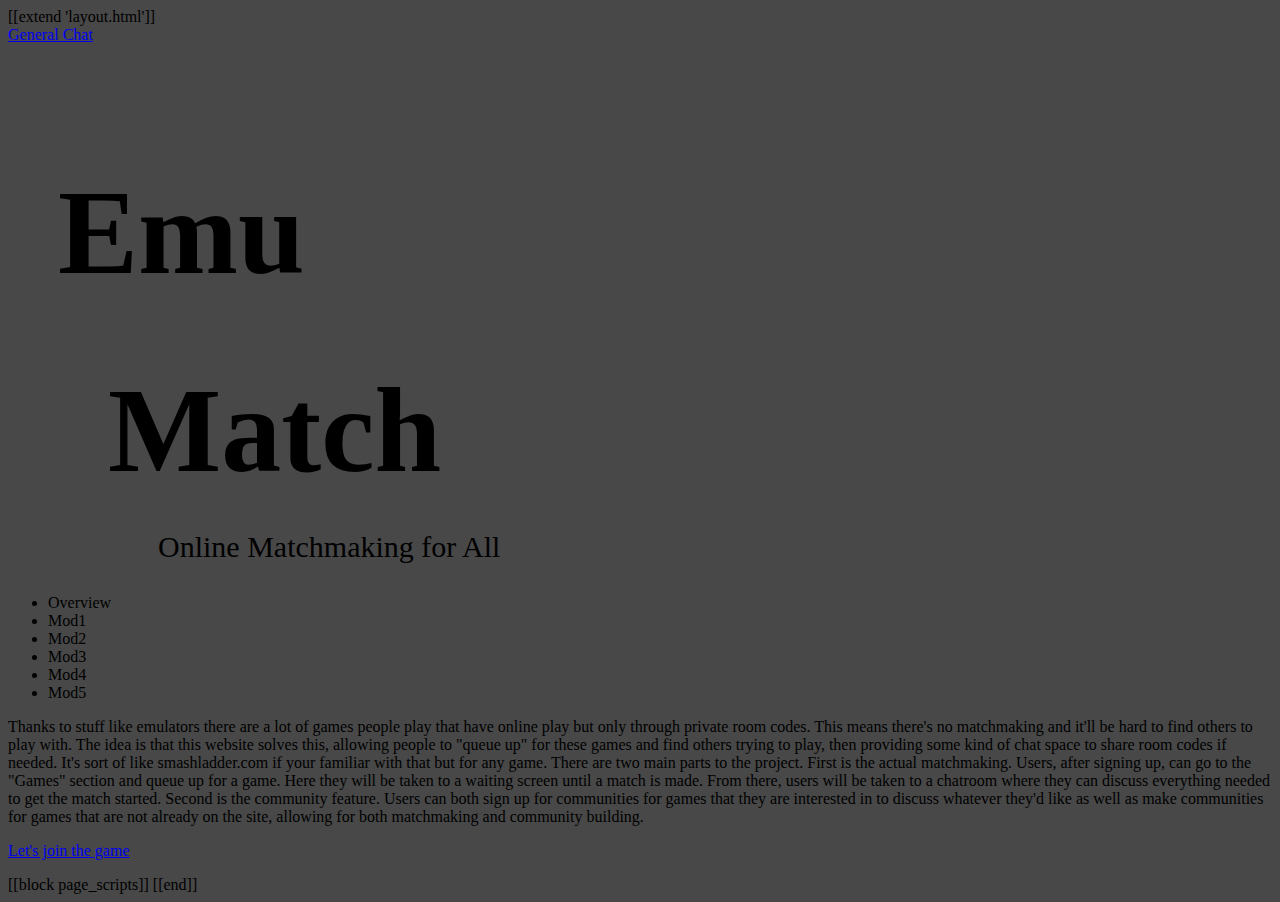
==== apps/emu_match/templates/index.html @ 3418e12c "beta design for game" ====
[[extend 'layout.html']]


<body style="background-color: #484848;">
</body>

<!--dicord 1:https://images4.alphacoders.com/121/1216476.jpg-->
<!--library 1: http://i0.hdslb.com/bfs/article/e33c67ffb2040a66289370a7fbf723b51b03e2fa.jpg-->

<!--div class="hero-head">
  <nav class="navbar">
    <div class="container">
      <div class="navbar-end">
        <div class="navbar-brand">
          <a class="navbar-item">
            <img src="EmuLogo2.png" alt="Logo" width="50" height="50">
          </a>
          <span class="navbar-burger" data-target="navbarMenuHeroA">
            <span></span>
            <span></span>
            <span></span>
          </span>
        </div>
      </div>
      
    </div>
  </nav>
</div-->


<section class="hero is-dark">


  <a href="[[=URL('general_chat', signer=url_signer)]]" class="button is-success">General Chat</a>

  <div class="hero-body" style="background-image: 
  url('Library1.jpg'); 
  background-size:100%;
  background-attachment: fixed;">

    <div class="container">
      <!--div class="notification is-dark"-->
        
        <p style="font-size:120px;margin-left:50px;margin-bottom:-60px">

          <strong>Emu</strong>
          
        </p>

        <p style="font-size:120px;margin-left:100px;margin-bottom:30px">
          <strong>Match</strong>
        </p>

        <p style="font-size:30px;margin-left:150px;">
          Online Matchmaking for All
        </p>
        
      <!--/div-->
    </div>
  </div>

  <div class="hero-foot">
    <nav class="tabs is-boxed is-fullwidth">
      <div class="container">
        <ul>
          <li>
            <a>Overview</a>
          </li>
          <li>
            <a>Mod1</a>
          </li>
          <li>
            <a>Mod2</a>
          </li>
          <li>
            <a>Mod3</a>
          </li>
          <li>
            <a>Mod4</a>
          </li>
          <li>
            <a>Mod5</a>
          </li>
        </ul>
      </div>
    </nav>
  </div>

</section>

<section class="hero" style="background-color: #484848;">
  <div class="hero-body">
    <div class="container">
      <p class="has-text-white">
        Thanks to stuff like emulators there are a lot of games people play that have online play but only through private room codes. This means there's no matchmaking and it'll be hard to find others to play with. The idea is that this website solves this, allowing people to "queue up" for these games and find others trying to play, then providing some kind of chat space to share room codes if needed. It's sort of like smashladder.com if your familiar with that but for any game. There are two main parts to the project. 

First is the actual matchmaking. Users, after signing up, can go to the "Games" section and queue up for a game. Here they will be taken to a waiting screen until a match is made. From there, users will be taken to a chatroom where they can discuss everything needed to get the match started. 

Second is the community feature. Users can both sign up for communities for games that they are interested in to discuss whatever they'd like as well as make communities for games that are not already on the site, allowing for both matchmaking and community building.
      </p>
    </div>
  </div>
</section>

<section class="hero is-dark">
  <div class="hero-body">
    <p class="title has-text-centered has-text-warning">
      <a href="[[=URL('rooms')]]">Let's join the game</a>
    </p>
    
  </div>
</section>

[[block page_scripts]]
<!-- Loads the index-specific js for Vue -->

<script src="js/index.js"></script>
[[end]]
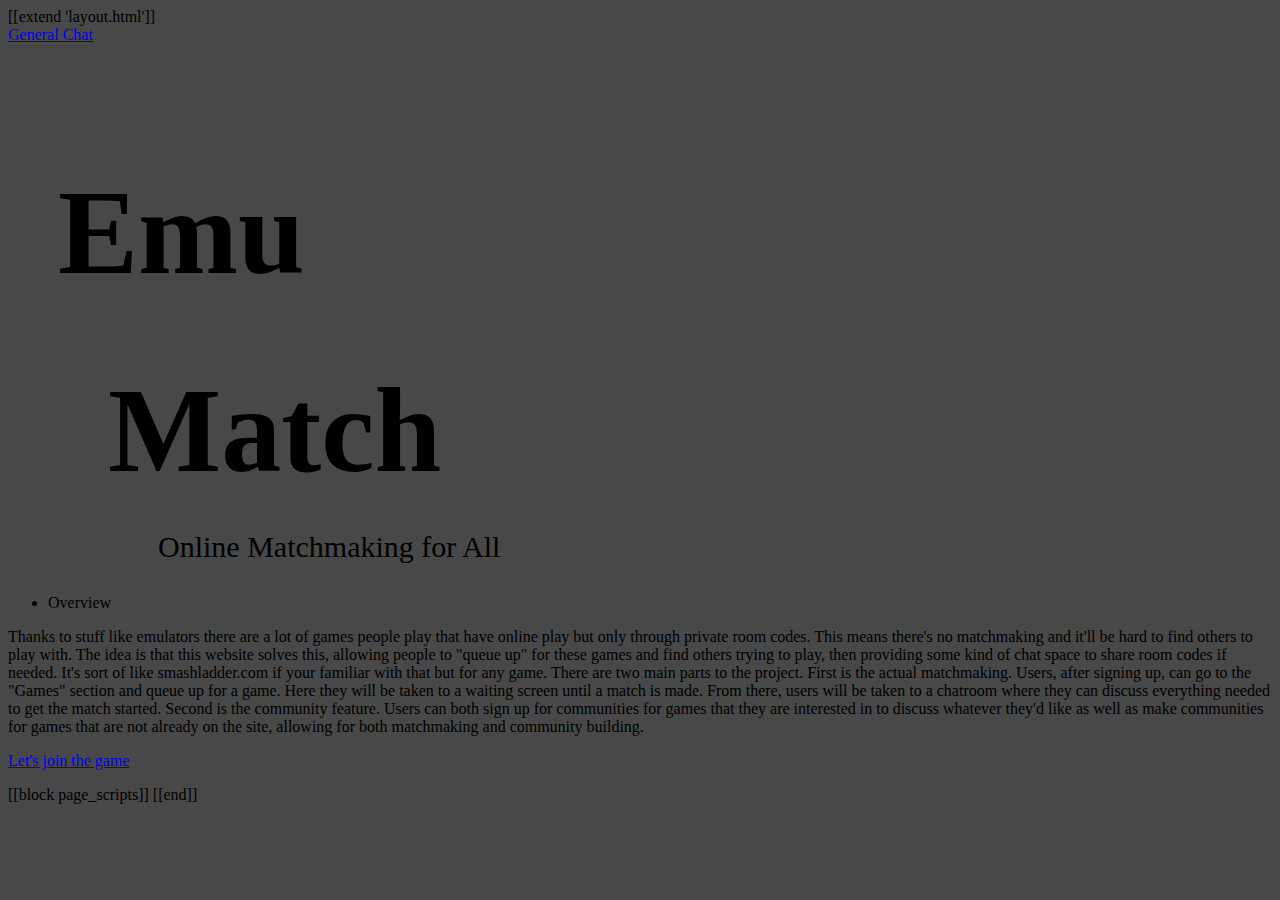
==== commit a2440b4e: "Final version of Game" ====
--- a/apps/emu_match/templates/index.html
+++ b/apps/emu_match/templates/index.html
@@ -3,29 +3,6 @@
 
 <body style="background-color: #484848;">
 </body>
-
-<!--dicord 1:https://images4.alphacoders.com/121/1216476.jpg-->
-<!--library 1: http://i0.hdslb.com/bfs/article/e33c67ffb2040a66289370a7fbf723b51b03e2fa.jpg-->
-
-<!--div class="hero-head">
-  <nav class="navbar">
-    <div class="container">
-      <div class="navbar-end">
-        <div class="navbar-brand">
-          <a class="navbar-item">
-            <img src="EmuLogo2.png" alt="Logo" width="50" height="50">
-          </a>
-          <span class="navbar-burger" data-target="navbarMenuHeroA">
-            <span></span>
-            <span></span>
-            <span></span>
-          </span>
-        </div>
-      </div>
-      
-    </div>
-  </nav>
-</div-->
 
 
 <section class="hero is-dark">
@@ -66,21 +43,6 @@
           <li>
             <a>Overview</a>
           </li>
-          <li>
-            <a>Mod1</a>
-          </li>
-          <li>
-            <a>Mod2</a>
-          </li>
-          <li>
-            <a>Mod3</a>
-          </li>
-          <li>
-            <a>Mod4</a>
-          </li>
-          <li>
-            <a>Mod5</a>
-          </li>
         </ul>
       </div>
     </nav>
@@ -105,7 +67,7 @@
 <section class="hero is-dark">
   <div class="hero-body">
     <p class="title has-text-centered has-text-warning">
-      <a href="[[=URL('rooms')]]">Let's join the game</a>
+      <a href="[[=URL('games')]]">Let's join the game</a>
     </p>
     
   </div>
